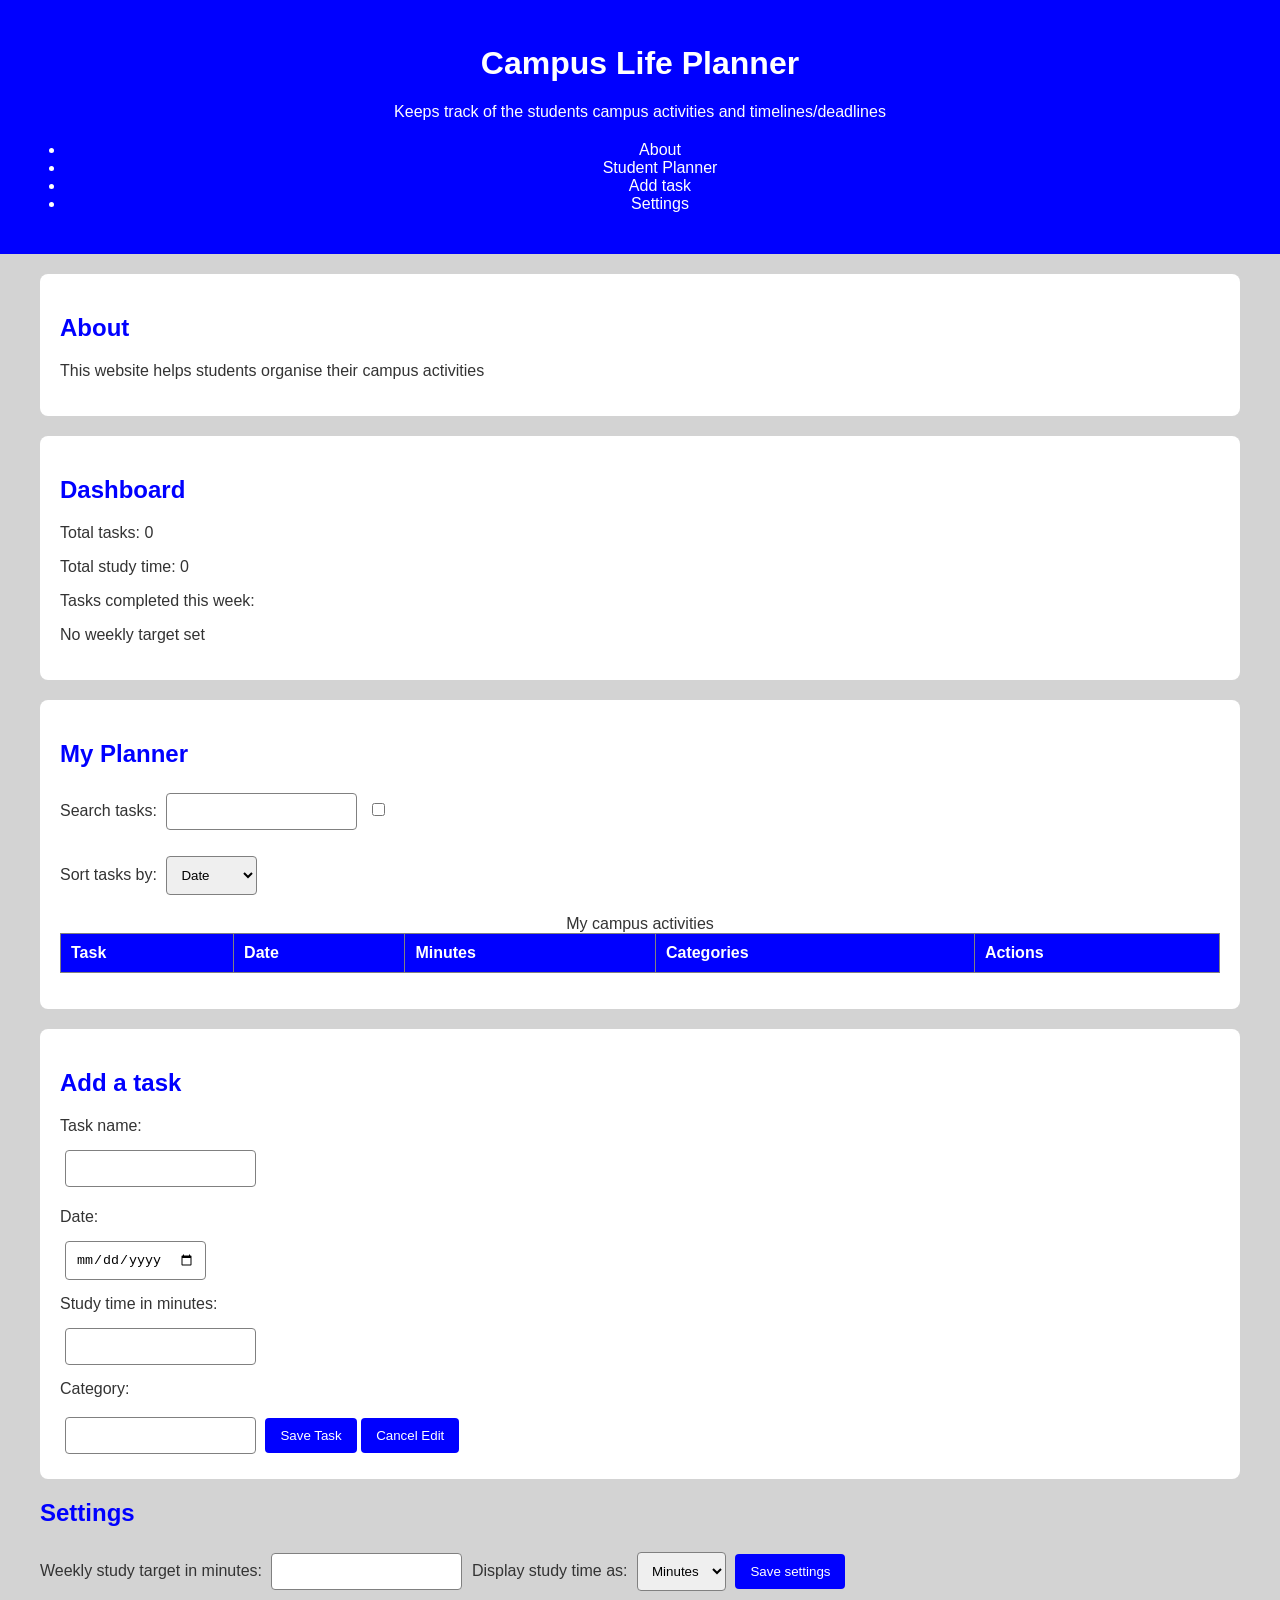
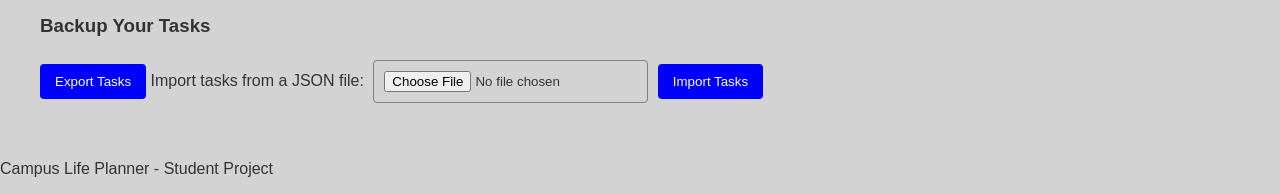
==== Campus-life-planner/index.html @ 3a69faeb "fixing root locations of my files" ====
<!DOCTYPE html>
<html lang="en">
<head>
    <meta charset="UTF-8">
    <meta name="viewport" content="width=device-width, initial-scale=1.0">
    <title>Campus Life Planner</title>
    <link rel="stylesheet" href="styles/styles.css">

</head>
<body>
    <header>
        <h1>Campus Life Planner</h1>
        <p>Keeps track of the students campus activities and timelines/deadlines</p>
        <nav>
        <ul>
            <li><a href="#about">About</a></li>
            <li><a href="#Planner>">Student Planner</a></li>
            <li><a href="#add-task">Add task</a></li>
            <li><a href="#settings">Settings</a></li>
        </ul>    


        </nav>
    </header>
    <main>
        <section id="about">
            <h2>About</h2>
            <p>This website helps students organise their campus activities</p>
        </section>
        <section id="dashboard">
            <h2>Dashboard</h2>
            <p>Total tasks: <span id="total-tasks">0</span> </p>
            <p>Total study time: <span id="total-study-time">0</span> </p>
            <p>Tasks completed this week: </p>
            <p id="target-status">No weekly target set</p>

        </section>

        <section id="Planner">
            <h2>My Planner</h2>
            <label for="search">Search tasks:</label>
            <input type="text" id="search" placeholder=""Enter a search pattern">

            <label>
                <input type="checkbox" id="case-sensitive">

            </label>
            <p id="search-error" role="alert"></p>

            <label for="sort">Sort tasks by:</label>
            <select id="sort">
               <option value="date">Date</option>
               <option value="title">Title</option>
               <option value="duration">duration</option>
            </select>    
        
            <table>
               <caption>My campus activities </caption>
               <thead>
                   <tr>
                      <th>Task</th>
                      <th>Date</th>
                      <th>Minutes</th>
                      <th>Categories</th>
                      <th>Actions</th>
                    </tr>
                </thead>
                <tbody id="task-list">
                </tbody>
            </table>
            <p id="task-message" aria-live="'polite>"</p>
        </section>

        <section id="add-task">
            <h2>Add a task</h2>
            <form id="task-form">
                <input type="hidden" id="task-id">
                <label for="task-title">Task name:</label>
                <input type="text" id="task-title" required>
                <p id="title-error" role="alert"></p>
                <label for="task-date">Date:</label>
                <input type="date" id="task-date" required>

                <label for="task-duration">Study time in minutes:</label>
                <input type="number" id="task-duration" min="1" required>

                <label for="task-category">Category:</label>
                <input type="text" id="task-category" required>

                <button type="submit">Save Task</button>
                <button type="button" id="cancel-edit">Cancel Edit</button>
            </form>
        </section>

        <selection id="settings">
            <h2>Settings</h2>

            <label for="weekly-target">Weekly study target in minutes:</label>
            <input type="number" id="weekly-target" min="0">

            <label for="time-format">Display study time as:</label>
            <select id="time-format">
                <option value="minutes">Minutes</option>
                <option value="hours">Hours</option>
            </select>

            <button type="button" id="save-settings">Save settings</button>

            <h3>Backup Your Tasks</h3>
            <button type="button" id="export-data">Export Tasks</button>

            <label for="import-file">Import tasks from a JSON file:</label>
            <input type="file" id="import-file" accept=".json">

            <button type="button" id="import-data">Import Tasks</button>

            <p id="settings-message" aria-live="polite"></p>

        </selection>
    </main>

    <footer>
        <p>Campus Life Planner - Student Project</p>
    </footer>

    <script src="scripts/main.js"></script>
</body>
</html>
---- Campus-life-planner/styles/styles.css ----
body {
    font-family: Arial, sans-serif;
    background-color: lightgray;
    color: #333;
    margin: 0;
}

header {
    background-color: blue;
    color: white;
    text-align: center;
    padding: 25px
}

header h1 {
    margin-top: 20px;
}

nav {
    margin-top: 20px;
}

nav a {
    color: white;
    text-decoration: none;
    margin: 10px;
}

nav a:hover {
    text-decoration: underline;
}

main {
    padding: 20px;
}

section {
    background-color: white;
    margin-bottom: 20px;
    padding: 20px;
    border-radius: 8px;
}

h2 {
    color: blue;
}

input, select {
    padding: 10px;
    margin: 5px;
    border: 1px solid gray;
    border-radius: 4px;
}

button {
    background-color: blue;
    color: white;
    padding: 10px 15px;
    border: none;
    border-radius: 4px;
    cursor: pointer;
}

button:hover {
    background-color: darkblue;
}

table {
    width: 100%;
    border-collapse: collapse;
    margin-top: 15px;
}

th, td {
    border: 1px solid gray;
    padding: 10px;
    text-align: left;
}

th {
    background-color: blue;
    color: white;
}

@media (max-width: 600px) {
    main {
        padding: 10px;
    }

    section{
        padding: 10px;
    }

    nav a {
        display: inline-block;
        margin: 5px;
    }

    table{
        font-size: 12px;
    }
}    

@media (min-width: 601px) and (max-width: 900px) {
    main {
        padding: 15px;
    }

    section {
        padding: 15px;
    }
}

@media (min-width: 901px) {
    main { 
        max-width: 1200px;
        margin: auto;
    }
}

form label {
    display: block;
    margin-top: 10px;

}

form label {
    margin-bottom: 10px;
}

form button {
    margin-top: 10px;

}
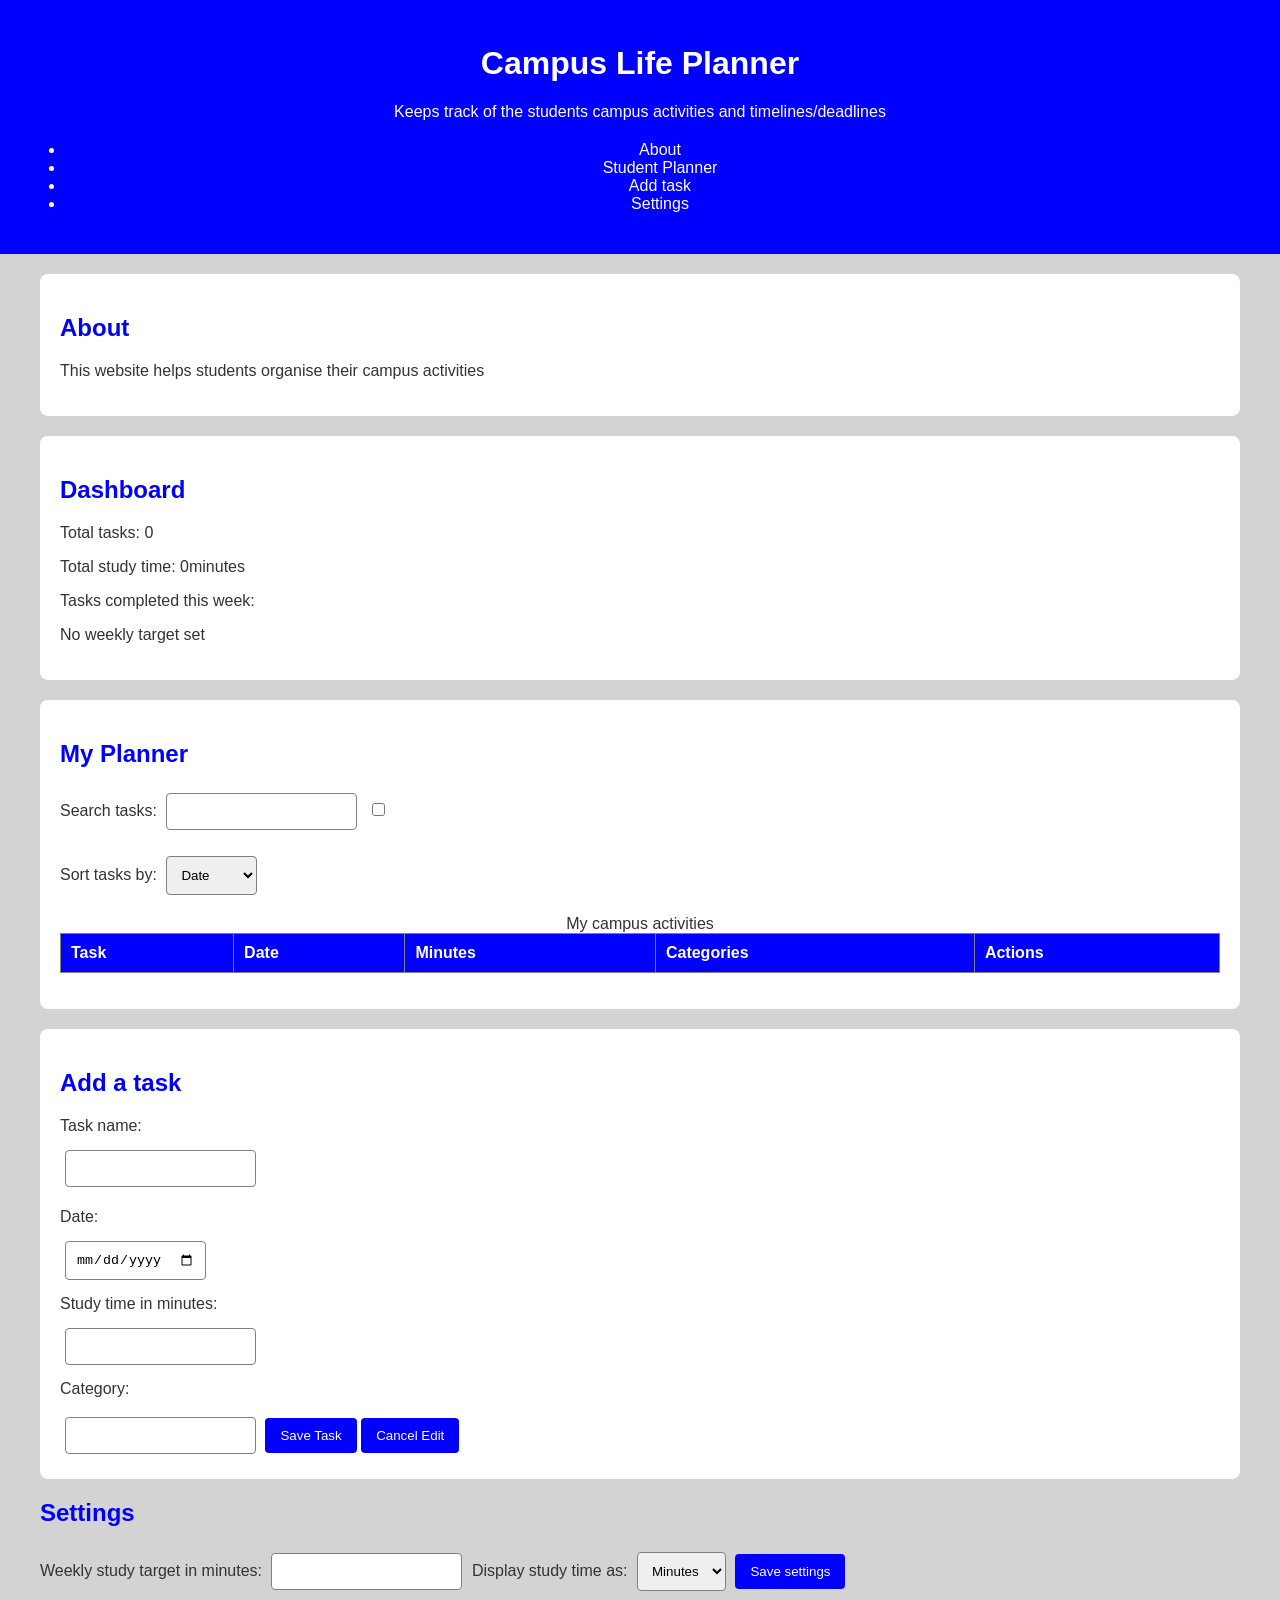
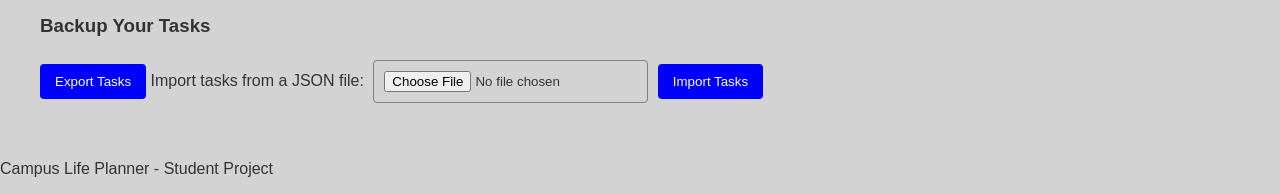
==== commit 3b88c2a1: "fixing index.html" ====
--- a/Campus-life-planner/index.html
+++ b/Campus-life-planner/index.html
@@ -123,6 +123,6 @@
         <p>Campus Life Planner - Student Project</p>
     </footer>
 
-    <script src="scripts/main.js"></script>
+    <script type="module" src="scripts/main.js"></script>
 </body>
 </html>
